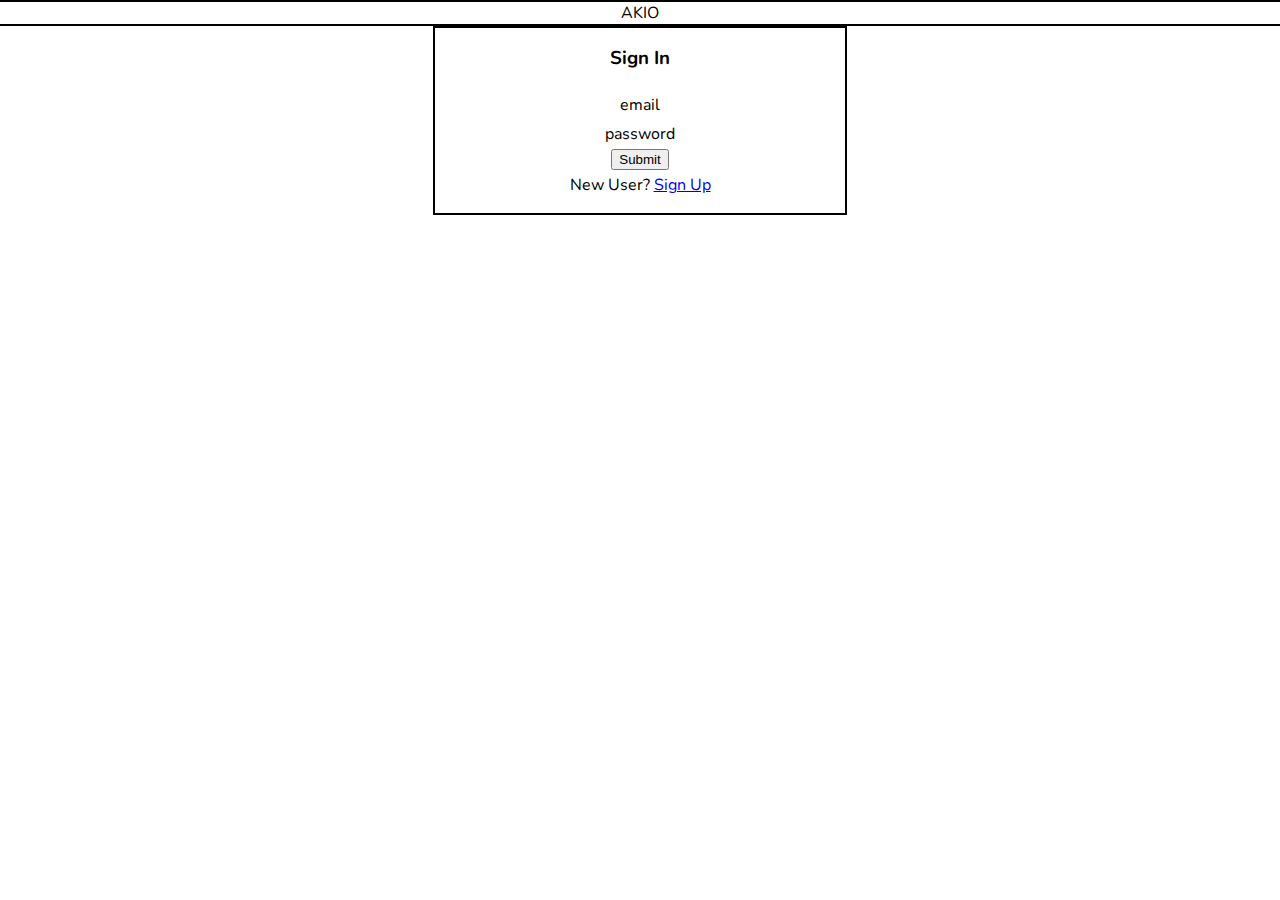
==== landing.html @ 456458f6 "first commit" ====
<!DOCTYPE html>
<html lang="en">
<head>
    <meta charset="UTF-8">
    <meta name="viewport" content="width=device-width, initial-scale=1.0">
    <title>Landing-Landing</title>
    <link rel="stylesheet" href="style.css">
    <link rel="preconnect" href="https://fonts.googleapis.com">
    <link rel="preconnect" href="https://fonts.gstatic.com" crossorigin>
    <link href="https://fonts.googleapis.com/css2?family=Nunito:wght@400;700&display=swap" rel="stylesheet">

</head>
<body>
    <nav>AKIO</nav>
    <div id="box">
        <div><h3>Sign In</h3></div>
        <div class="input">email</div>
        <div class="input">password</div>
        <button class="btn">Submit</button>
        <div>New User? <a href="#">Sign Up</a></div>
    </div>
</body>
</html>
---- style.css ----
body {
    margin: 0;
    padding: 0;
    width: auto;
    font-family: 'Nunito', sans-serif;
    display: flex;
    justify-content: center;
    align-items: center;
    flex-direction: column;
}

nav {
    width: 100%;
    border: 2px solid black;
    text-align: center;
}

h3 {
    margin: 0;
}

#box {
    display: flex;
    border: 2px solid black;
    width: 30%;
    justify-content: center;
    align-items: center;
    flex-direction: column;
    padding: 1%;
}

div{
    padding: 1%;
}

div:nth-of-type(1){
    padding-bottom: 5%;
}
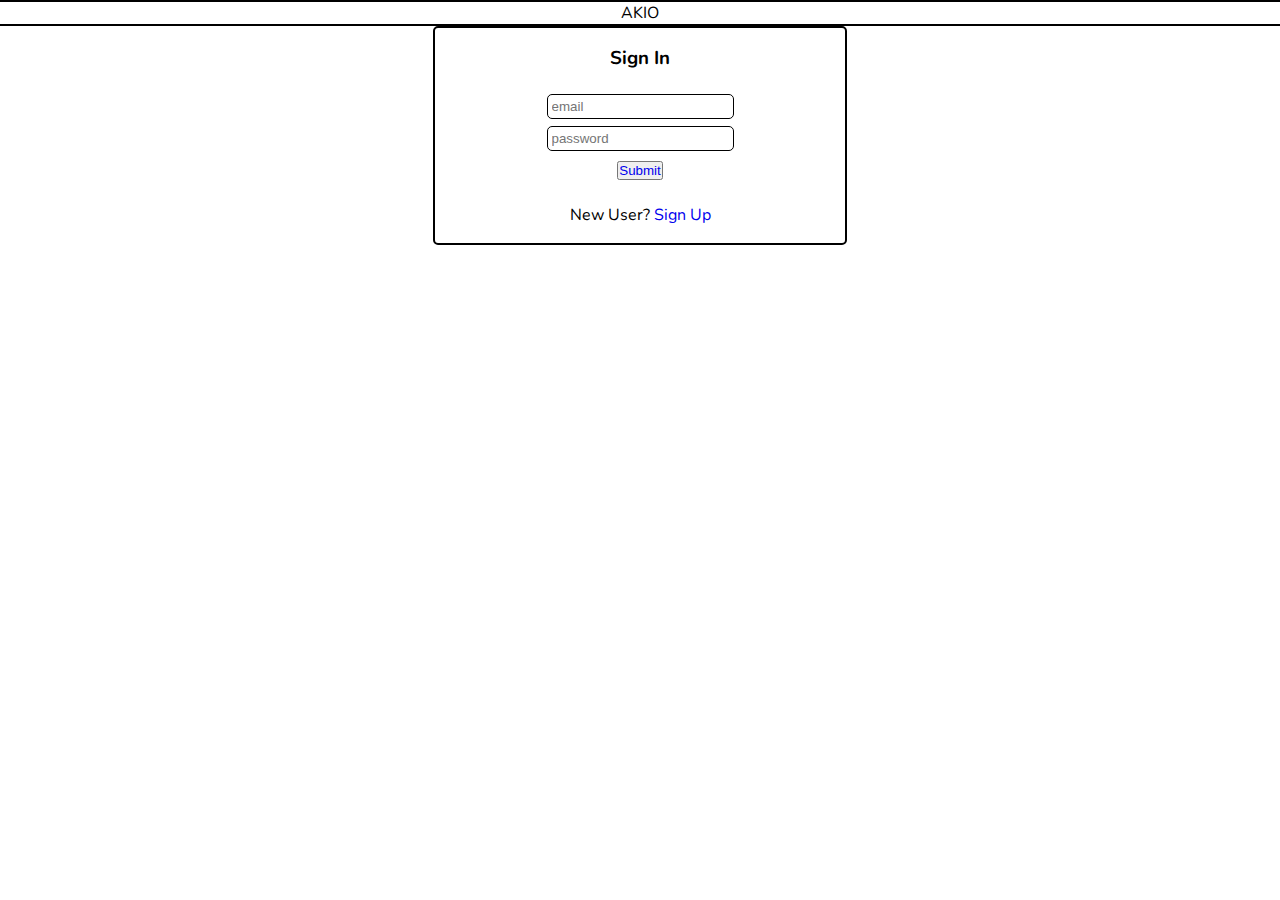
==== commit 7dab1691: "made changes to input tag styles" ====
--- a/landing.html
+++ b/landing.html
@@ -1,5 +1,6 @@
 <!DOCTYPE html>
 <html lang="en">
+
 <head>
     <meta charset="UTF-8">
     <meta name="viewport" content="width=device-width, initial-scale=1.0">
@@ -10,14 +11,22 @@
     <link href="https://fonts.googleapis.com/css2?family=Nunito:wght@400;700&display=swap" rel="stylesheet">
 
 </head>
+
 <body>
     <nav>AKIO</nav>
     <div id="box">
-        <div><h3>Sign In</h3></div>
-        <div class="input">email</div>
-        <div class="input">password</div>
-        <button class="btn">Submit</button>
+        <div>
+            <h3>Sign In</h3>
+        </div>
+
+        <div class="input"><input type="text" placeholder="email"></div>
+
+        <div class="input"><input type="password" placeholder="password"></div>
+
+        <div><button class="btn"><a href="index.html">Submit</a></button></div>
+        
         <div>New User? <a href="#">Sign Up</a></div>
     </div>
 </body>
+
 </html>--- a/style.css
+++ b/style.css
@@ -7,6 +7,10 @@
     justify-content: center;
     align-items: center;
     flex-direction: column;
+}
+
+a {
+    text-decoration: none;
 }
 
 nav {
@@ -27,12 +31,28 @@
     align-items: center;
     flex-direction: column;
     padding: 1%;
+    border-radius: 5px;
 }
 
-div{
+input {
+    padding: 4px;
+    border: 1px solid black;
+    border-radius: 5px;
+}
+
+div {
     padding: 1%;
 }
 
-div:nth-of-type(1){
+div:nth-of-type(1) {
     padding-bottom: 5%;
+}
+
+div:last-child {
+    padding-top: 5%;
+}
+
+.btn {
+    margin: 0;
+    padding: 0;
 }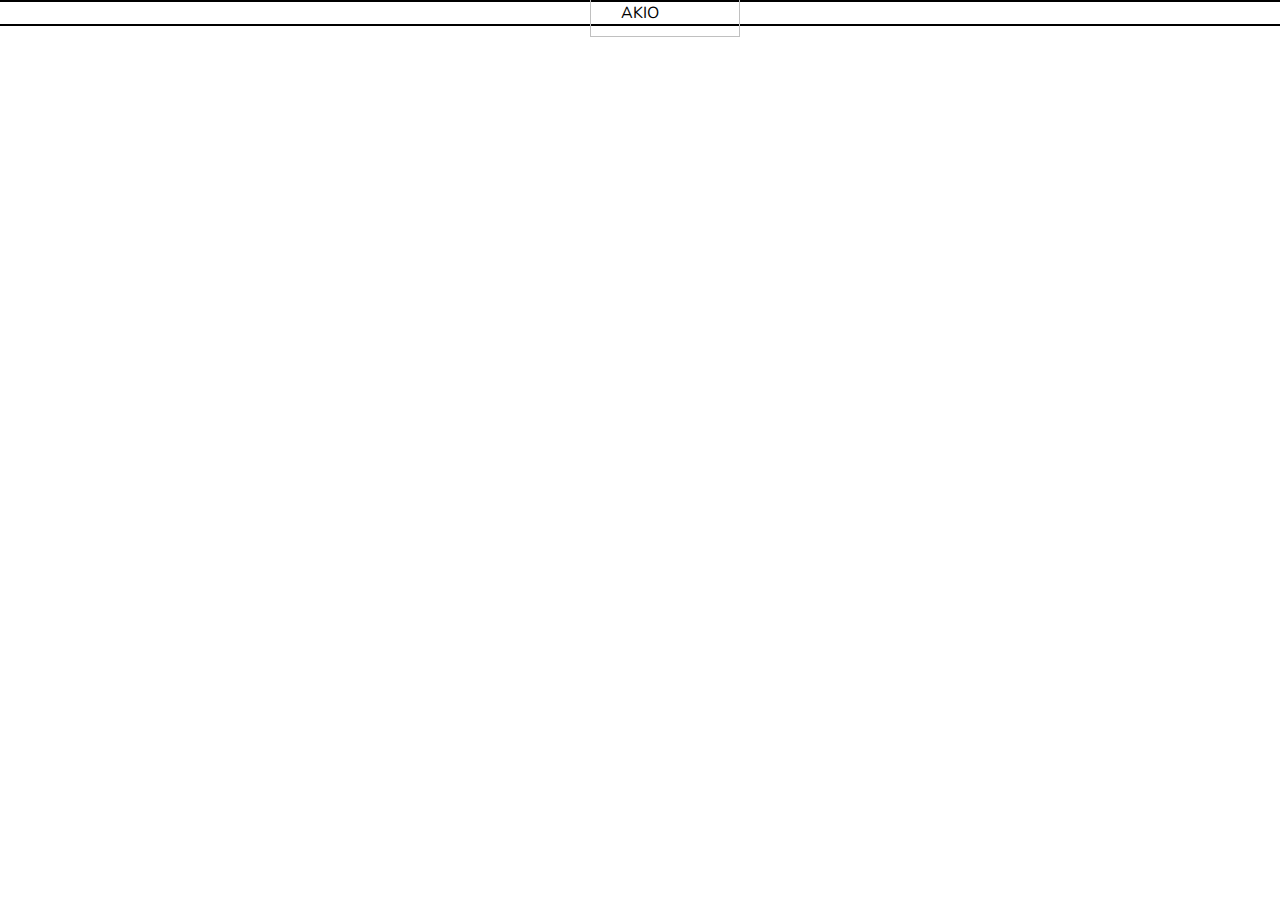
==== commit 14964322: "made a wand magic animation thing" ====
--- a/landing.html
+++ b/landing.html
@@ -14,6 +14,7 @@
 
 <body>
     <nav>AKIO</nav>
+        <div id="wandDiv" class="infinite-symbol"><img src="Images/m2H7i8A0K9N4m2d3-transformed.png" alt="" id="wandImg"></div>
     <div id="box">
         <div>
             <h3>Sign In</h3>
@@ -24,9 +25,10 @@
         <div class="input"><input type="password" placeholder="password"></div>
 
         <div><button class="btn"><a href="index.html">Submit</a></button></div>
-        
+
         <div>New User? <a href="#">Sign Up</a></div>
     </div>
+    <script src="landingApp.js"></script>
 </body>
 
 </html>--- a/style.css
+++ b/style.css
@@ -24,7 +24,7 @@
 }
 
 #box {
-    display: flex;
+    display: none;
     border: 2px solid black;
     width: 30%;
     justify-content: center;
@@ -55,4 +55,77 @@
 .btn {
     margin: 0;
     padding: 0;
+}
+
+img {
+    width: 150px;
+    height: 100px;
+}
+
+/* 
+#wandDiv {
+    position: absolute;
+    top: 50%;
+    left: 50%;
+    transform: translate(-50%, -50%);
+} */
+
+.infinite-symbol {
+    width: 100px;
+    height: 100px;
+    background-color: transparent;
+    position: absolute;
+    animation: infinite-symbol 10s infinite linear;
+}
+
+@keyframes infinite-symbol {
+    0%{
+        left: 50%;
+        top: 50%;
+    }
+
+    11.1%{
+        left: 25%;
+        top: 75%;
+    }
+
+    22.2%{
+        left: 0;
+        top: 50%;
+    }
+
+    33.3%{
+        left: 25%;
+        top: 25%;
+    }
+
+    44.4%{
+        left: 50%;
+        top: 50%;
+    }
+
+    55.5%{
+        left: 75%;
+        top: 75%;
+    }
+
+    66.6%{
+        left:100%;
+        top: 50%;
+    }
+
+    77.7%{
+        left: 75%;
+        top: 25%;
+    }
+
+    88.8%{
+        left: 75%;
+        top: 25%;
+    }
+
+    100%{
+        left: 50%;
+        top: 50%;
+    }
 }